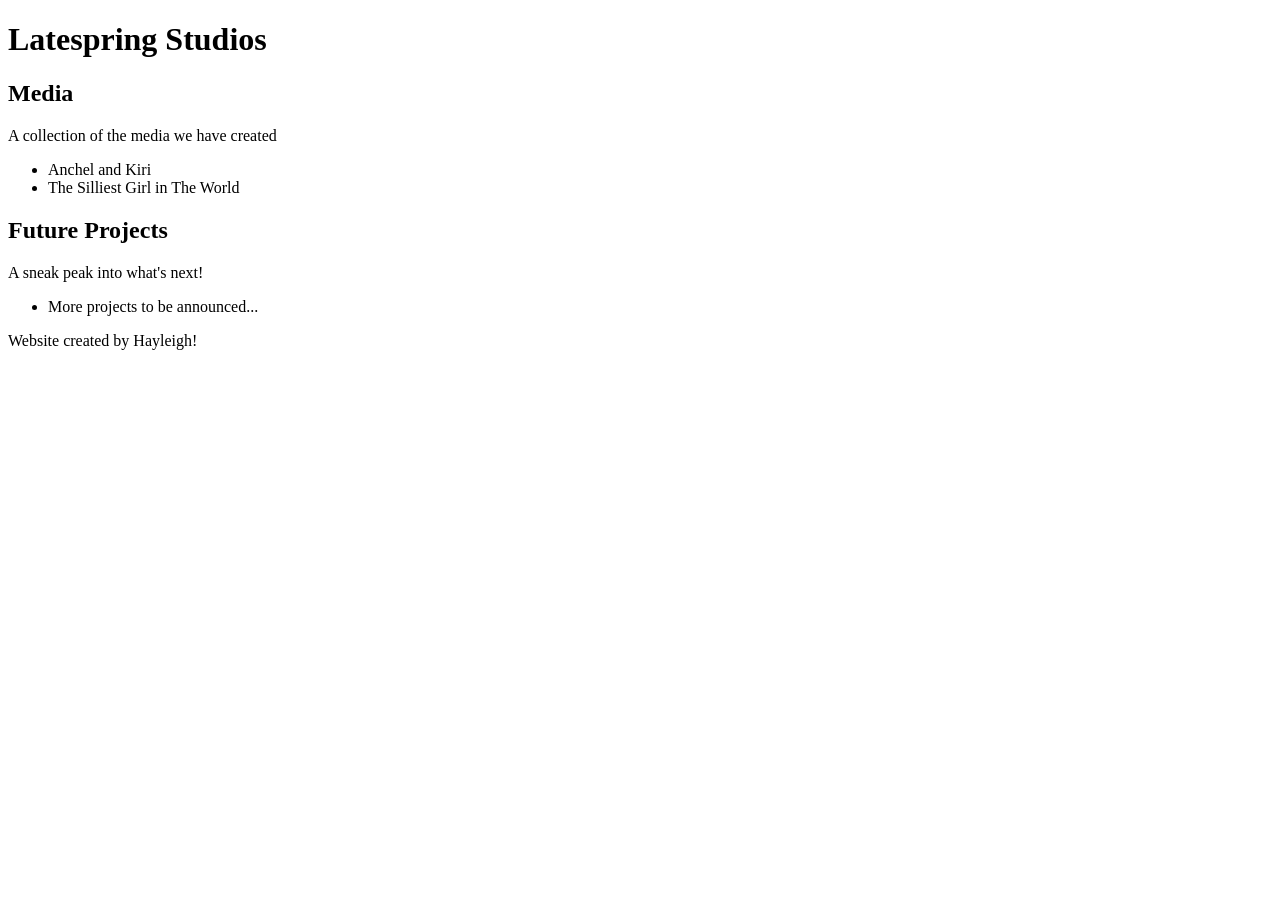
==== index.html @ b788b80c "Update index.html" ====
<!DOCTYPE html>
<html lang="en">
    <head>
        <meta charset="UTF-8">
        <title>Latespring Studios</title>
    </head>
    <body>
        <header>
            <h1>Latespring Studios</h1>
        </header>
        <main>
            <section>
                <h2>Media</h2>
                <p>A collection of the media we have created</p>
                <ul>
                    <li>Anchel and Kiri</li>
                    <li>The Silliest Girl in The World</li>
                </ul>
            </section>
            <section>
                <h2>Future Projects</h2>
                <p>A sneak peak into what's next!</p>
                <ul>
                    <li>More projects to be announced...</li>
                </ul>
            </section>
            <!-- create more little sections? -->
        </main>
        <footer>
            <p>Website created by Hayleigh!</p>
        </footer>
    </body>
</html>
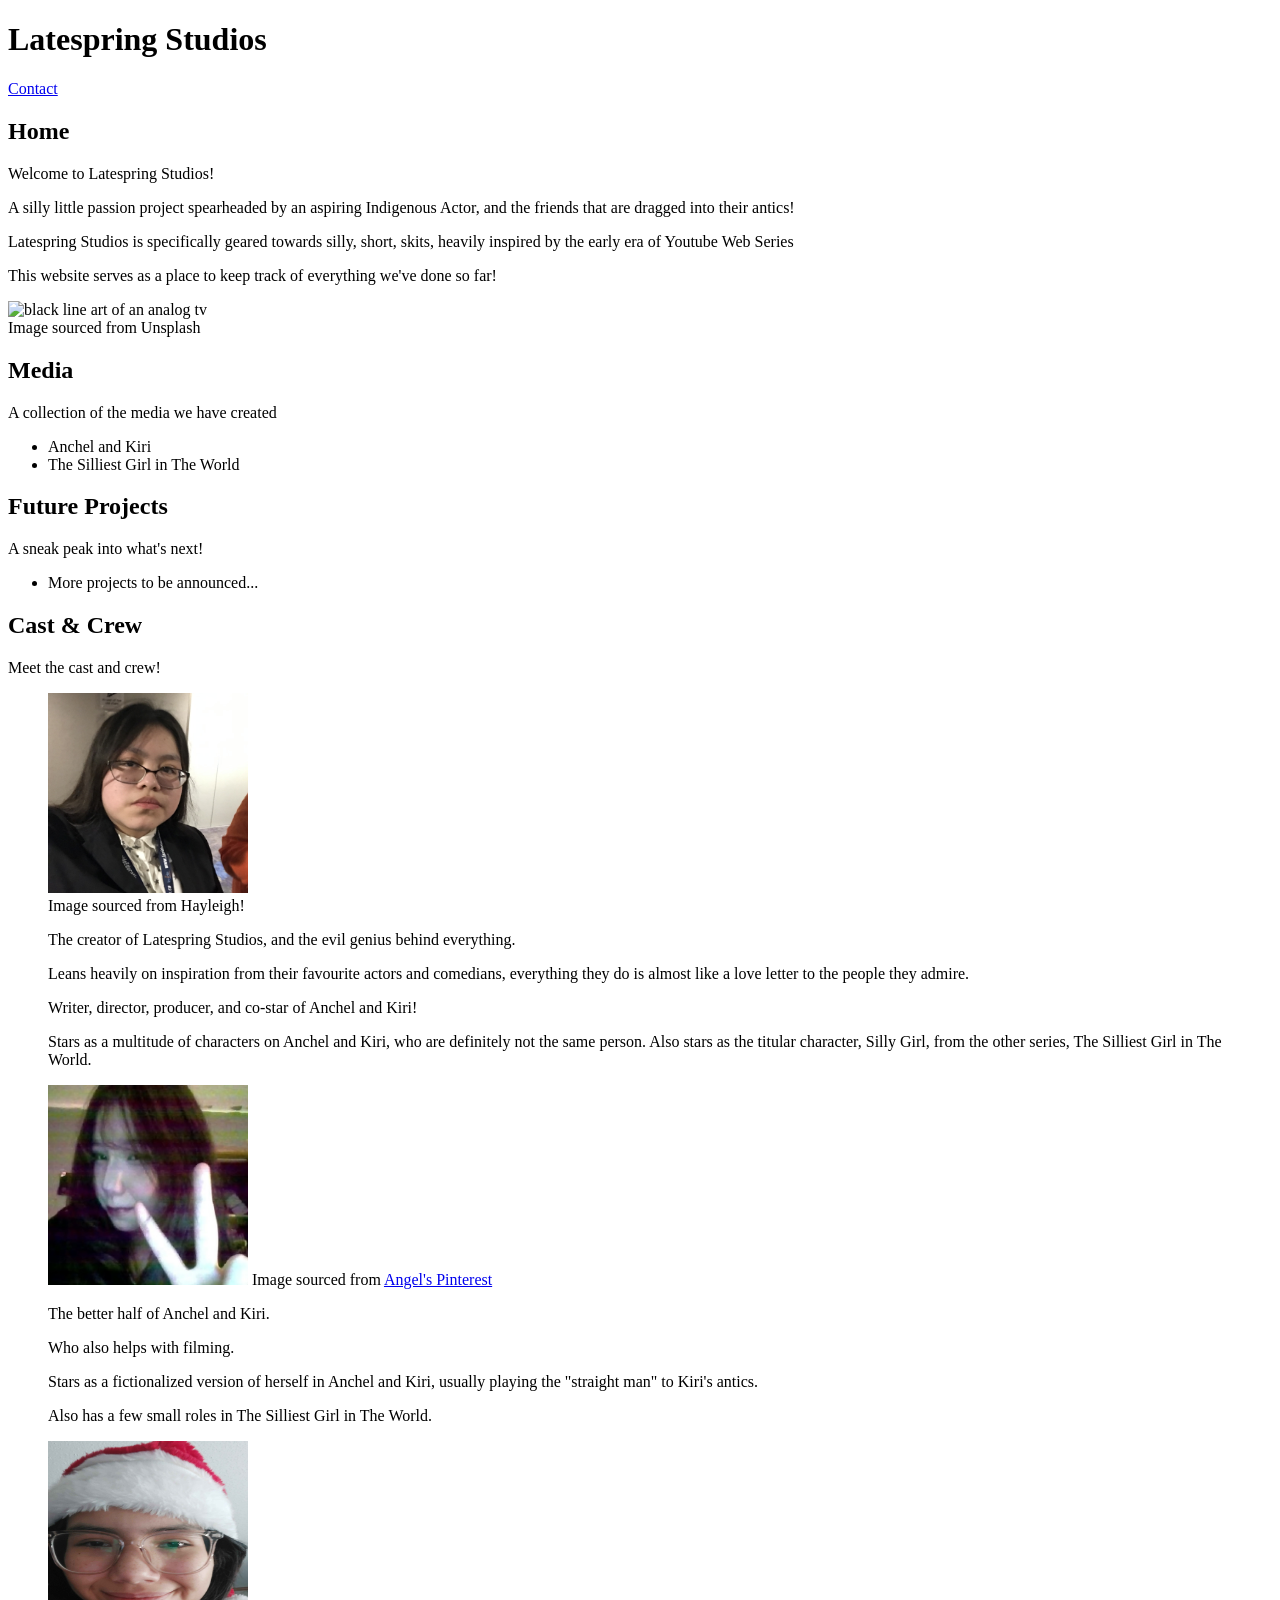
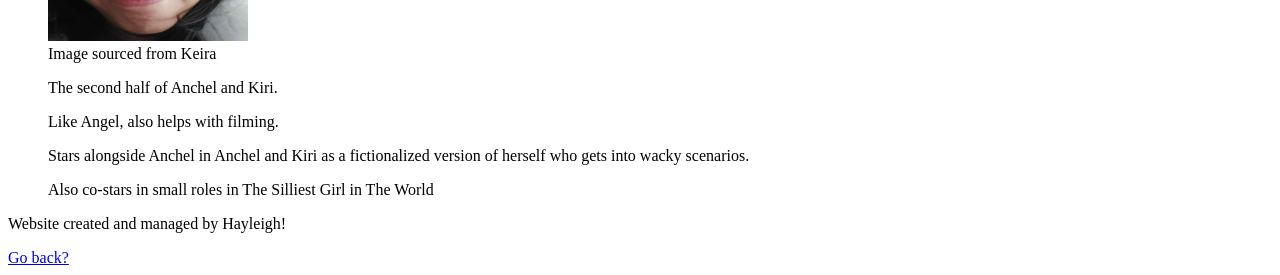
==== commit c2a96c44: "added pages and image folders" ====
--- a/index.html
+++ b/index.html
@@ -5,10 +5,28 @@
         <title>Latespring Studios</title>
     </head>
     <body>
-        <header>
+        <header id="header">
             <h1>Latespring Studios</h1>
+            <nav>
+                <a href="./pages/contact.html">Contact</a>
+            </nav>
         </header>
         <main>
+            <section>
+                <h2>Home</h2>
+                <p>Welcome to Latespring Studios!</p>
+                <p>A silly little passion project spearheaded by an aspiring Indigenous Actor, and the friends that are dragged into their antics!</p>
+                <p>Latespring Studios is specifically geared towards silly, short, skits, heavily inspired by the early era of Youtube Web Series</p>
+                <p>This website serves as a place to keep track of everything we've done so far!</p>
+            </section>
+            <img
+            src="https://images.unsplash.com/vector-1776942688544-9f9b9a38d285?q=80&w=1160&auto=format&fit=crop&ixlib=rb-4.1.0&ixid=M3wxMjA3fDB8MHxwaG90by1wYWdlfHx8fGVufDB8fHx8fA%3D%3D"
+            alt="black line art of an analog tv"
+            width="100"
+            height="100"
+            />
+            <figcaption>Image sourced from Unsplash</figcaption>
+            <!-- unsure if we had to cite the source it makes sense that we have to but unsure if to link it or not -->
             <section>
                 <h2>Media</h2>
                 <p>A collection of the media we have created</p>
@@ -24,10 +42,67 @@
                     <li>More projects to be announced...</li>
                 </ul>
             </section>
-            <!-- create more little sections? -->
+            <!-- turn these into their own things/areas/sections when get into css / more unique ? like yknow idk -->
+            <section>
+                <h2>Cast & Crew</h2>
+                <p>Meet the cast and crew!</p>
+                <div>
+                    <figure>
+                         <img 
+                        src="./images/sticky.jpg"
+                        alt="picture of the creator Hayleigh"
+                        width="200"
+                        height="200"
+                        />
+                    <figcaption>
+                        Image sourced from Hayleigh!
+                    </figcaption>
+                    <p>The creator of Latespring Studios, and the evil genius behind everything. </p>
+                    <p>Leans heavily on inspiration from their favourite actors and comedians, everything they do is almost like a love letter to the people they admire.</p>
+                    <p>Writer, director, producer, and co-star of Anchel and Kiri! </p>
+                    <p> Stars as a multitude of characters on Anchel and Kiri, who are definitely not the same person. Also stars as the titular character, Silly Girl, from the other series, The Silliest Girl in The World. </p>
+                    </figure>
+                    <figure>
+                        <img
+                        src="./images/anchel.jpg"
+                        alt="a picture of an important cast and crew member named Angel"
+                        width="200"
+                        height="200"
+                        />
+                        <ficaption>
+                            Image sourced from
+                            <a href="https://pin.it/5mqUAfCiZ" target="_blank"
+                            >Angel's Pinterest</a>
+                        </ficaption>
+                        <p>The better half of Anchel and Kiri.</p>
+                        <p>Who also helps with filming.</p>
+                        <p>Stars as a fictionalized version of herself in Anchel and Kiri, usually playing the "straight man" to Kiri's antics.</p> 
+                        <p> Also has a few small roles in The Silliest Girl in The World.
+                        </p>
+                    </figure>
+                    <!-- fix kiri's image when she sends you an ACTUAL photo -->
+                    <figure>
+                        <img
+                        src="./images/kiri.jpg"
+                        alt="picture of an important cast and crew member named Keira"
+                        width="200"
+                        height="200"
+                        />
+                        <figcaption>
+                            Image sourced from Keira
+                        </figcaption>
+                        <p>The second half of Anchel and Kiri.</p>
+                        <p>Like Angel, also helps with filming.</p>
+                        <p>Stars alongside Anchel in Anchel and Kiri as a fictionalized version of herself who gets into wacky scenarios.</p>
+                        <p> Also co-stars in small roles in The Silliest Girl in The World
+                        </p>
+                    </figure>
+                </div>
+            </section>
         </main>
         <footer>
-            <p>Website created by Hayleigh!</p>
+            <p>Website created and managed by Hayleigh!</p>
+            <a href="#header">Go back?</a>
         </footer>
     </body>
-</html>
+</html>
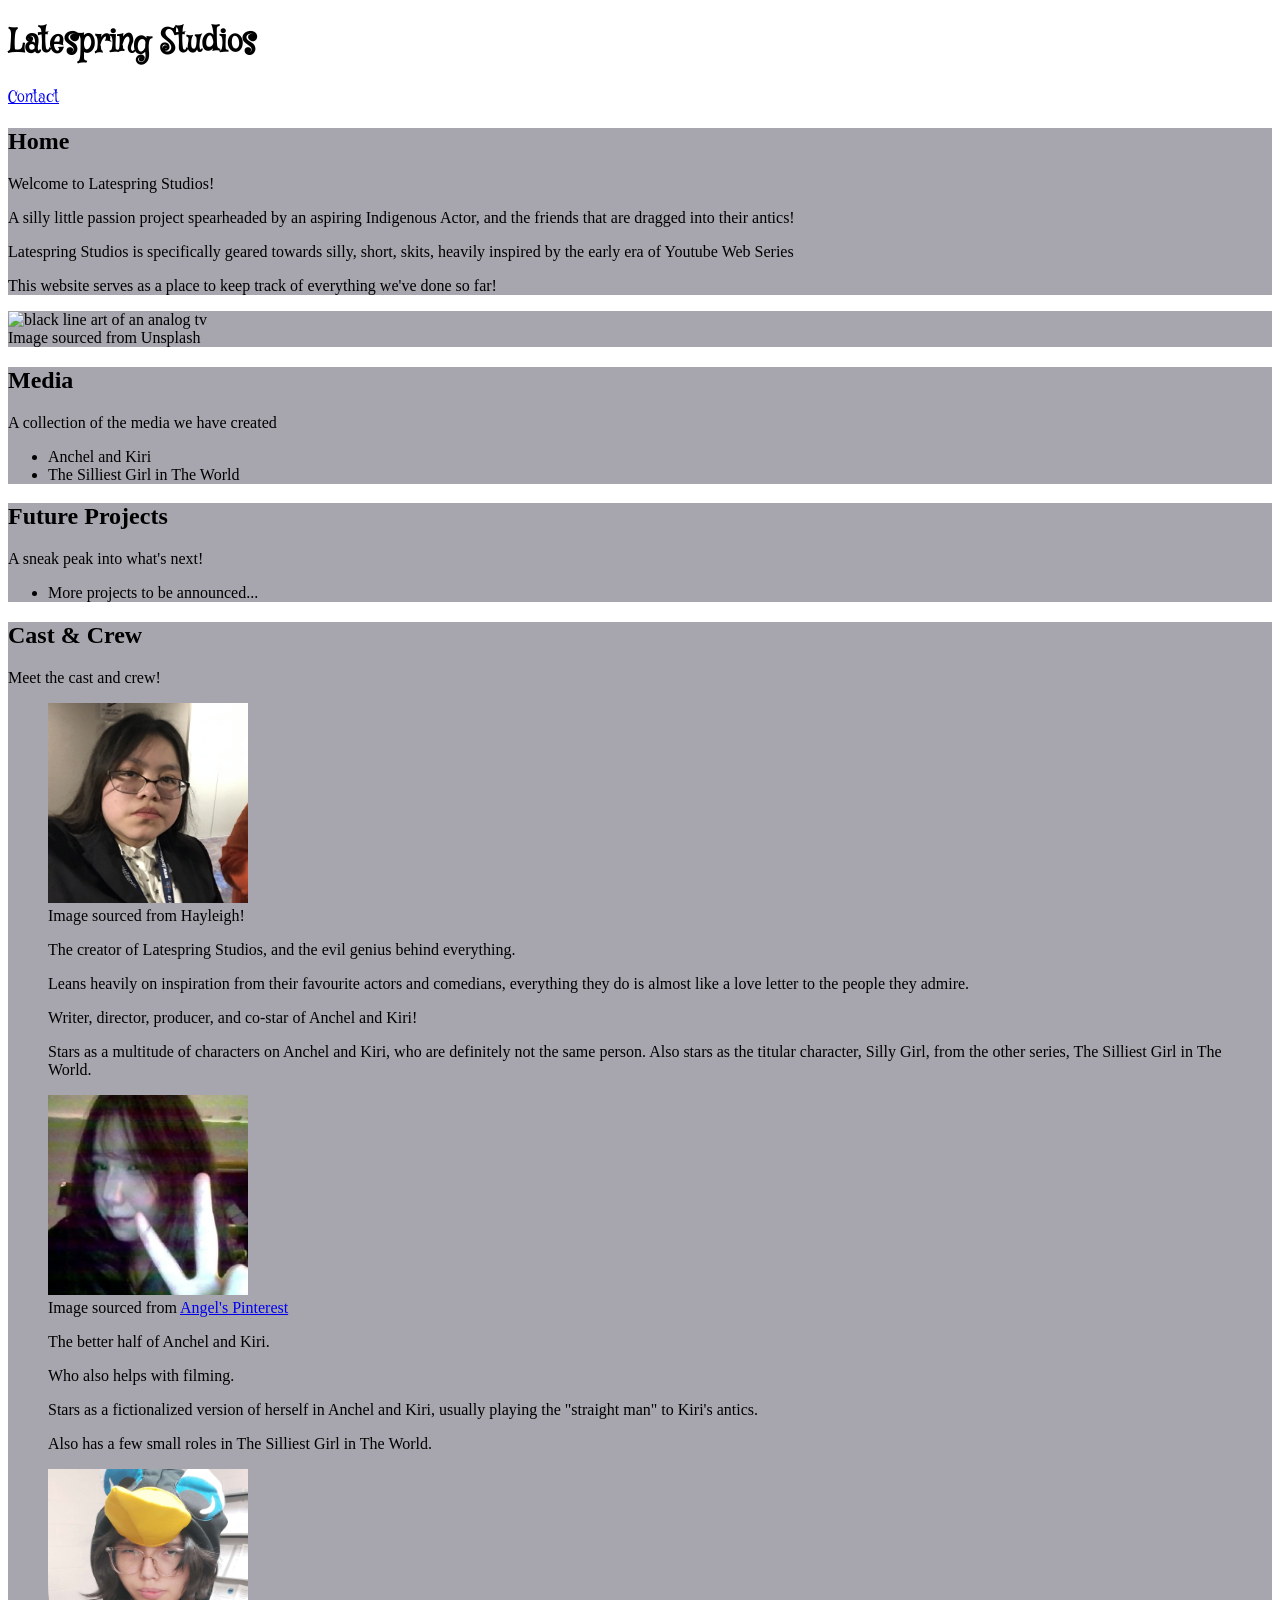
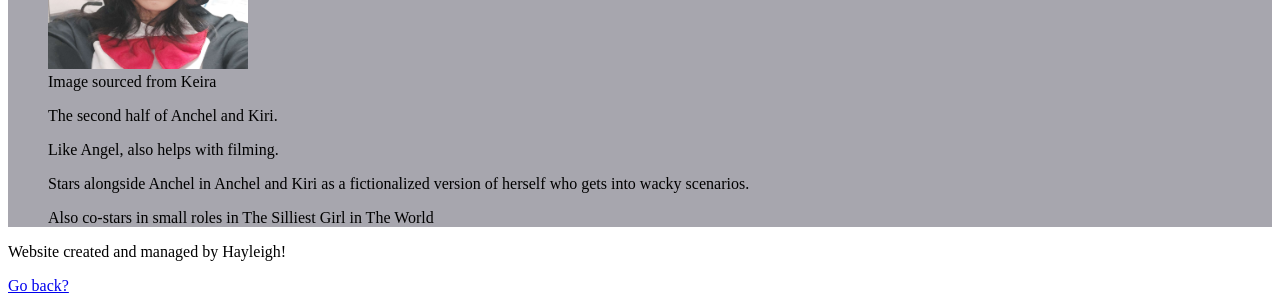
==== commit fc0505eb: "added color and fonts" ====
--- a/index.html
+++ b/index.html
@@ -3,6 +3,10 @@
     <head>
         <meta charset="UTF-8">
         <title>Latespring Studios</title>
+        <link rel="stylesheet" href="./styles.css">
+        <link rel="preconnect" href="https://fonts.googleapis.com">
+        <link rel="preconnect" href="https://fonts.gstatic.com" crossorigin>
+        <link href="https://fonts.googleapis.com/css2?family=Mystery+Quest&display=swap" rel="stylesheet">
     </head>
     <body>
         <header id="header">
@@ -19,14 +23,15 @@
                 <p>Latespring Studios is specifically geared towards silly, short, skits, heavily inspired by the early era of Youtube Web Series</p>
                 <p>This website serves as a place to keep track of everything we've done so far!</p>
             </section>
-            <img
-            src="https://images.unsplash.com/vector-1776942688544-9f9b9a38d285?q=80&w=1160&auto=format&fit=crop&ixlib=rb-4.1.0&ixid=M3wxMjA3fDB8MHxwaG90by1wYWdlfHx8fGVufDB8fHx8fA%3D%3D"
-            alt="black line art of an analog tv"
-            width="100"
-            height="100"
-            />
-            <figcaption>Image sourced from Unsplash</figcaption>
-            <!-- unsure if we had to cite the source it makes sense that we have to but unsure if to link it or not -->
+           <section>
+                <img
+                src="https://images.unsplash.com/vector-1776942688544-9f9b9a38d285?q=80&w=1160&auto=format&fit=crop&ixlib=rb-4.1.0&ixid=M3wxMjA3fDB8MHxwaG90by1wYWdlfHx8fGVufDB8fHx8fA%3D%3D"
+                alt="black line art of an analog tv"
+                width="100"
+                height="100"
+                />
+                <figcaption>Image sourced from Unsplash</figcaption>
+            </section>
             <section>
                 <h2>Media</h2>
                 <p>A collection of the media we have created</p>
@@ -34,6 +39,7 @@
                     <li>Anchel and Kiri</li>
                     <li>The Silliest Girl in The World</li>
                 </ul>
+                <!-- add pictures that are clickable, takes you to a little blurb of them and a video ? maybe ? -->
             </section>
             <section>
                 <h2>Future Projects</h2>
@@ -54,13 +60,13 @@
                         width="200"
                         height="200"
                         />
-                    <figcaption>
+                        <figcaption>
                         Image sourced from Hayleigh!
-                    </figcaption>
-                    <p>The creator of Latespring Studios, and the evil genius behind everything. </p>
-                    <p>Leans heavily on inspiration from their favourite actors and comedians, everything they do is almost like a love letter to the people they admire.</p>
-                    <p>Writer, director, producer, and co-star of Anchel and Kiri! </p>
-                    <p> Stars as a multitude of characters on Anchel and Kiri, who are definitely not the same person. Also stars as the titular character, Silly Girl, from the other series, The Silliest Girl in The World. </p>
+                        </figcaption>
+                        <p>The creator of Latespring Studios, and the evil genius behind everything. </p>
+                        <p>Leans heavily on inspiration from their favourite actors and comedians, everything they do is almost like a love letter to the people they admire.</p>
+                        <p>Writer, director, producer, and co-star of Anchel and Kiri! </p>
+                        <p> Stars as a multitude of characters on Anchel and Kiri, who are definitely not the same person. Also stars as the titular character, Silly Girl, from the other series, The Silliest Girl in The World. </p>
                     </figure>
                     <figure>
                         <img
@@ -69,18 +75,17 @@
                         width="200"
                         height="200"
                         />
-                        <ficaption>
+                        <figcaption>
                             Image sourced from
                             <a href="https://pin.it/5mqUAfCiZ" target="_blank"
                             >Angel's Pinterest</a>
-                        </ficaption>
+                        </figcaption>
                         <p>The better half of Anchel and Kiri.</p>
                         <p>Who also helps with filming.</p>
                         <p>Stars as a fictionalized version of herself in Anchel and Kiri, usually playing the "straight man" to Kiri's antics.</p> 
                         <p> Also has a few small roles in The Silliest Girl in The World.
                         </p>
                     </figure>
-                    <!-- fix kiri's image when she sends you an ACTUAL photo -->
                     <figure>
                         <img
                         src="./images/kiri.jpg"
--- a/styles.css
+++ b/styles.css
@@ -0,0 +1,24 @@
+body {
+    color: black;
+    background-color: white;
+    font-family: 'Times New Roman', Times, serif
+    Arial, Helvetica, sans-serif
+}
+
+header {
+    background-color: white;
+      font-family: "Mystery Quest", system-ui;
+}
+
+footer {
+    background-color: white;
+}
+
+section {
+    background-color: #A7A6AE;
+}
+
+/* contact page stuff */
+.contact-header {
+    background-color:#A7A6AE;
+}
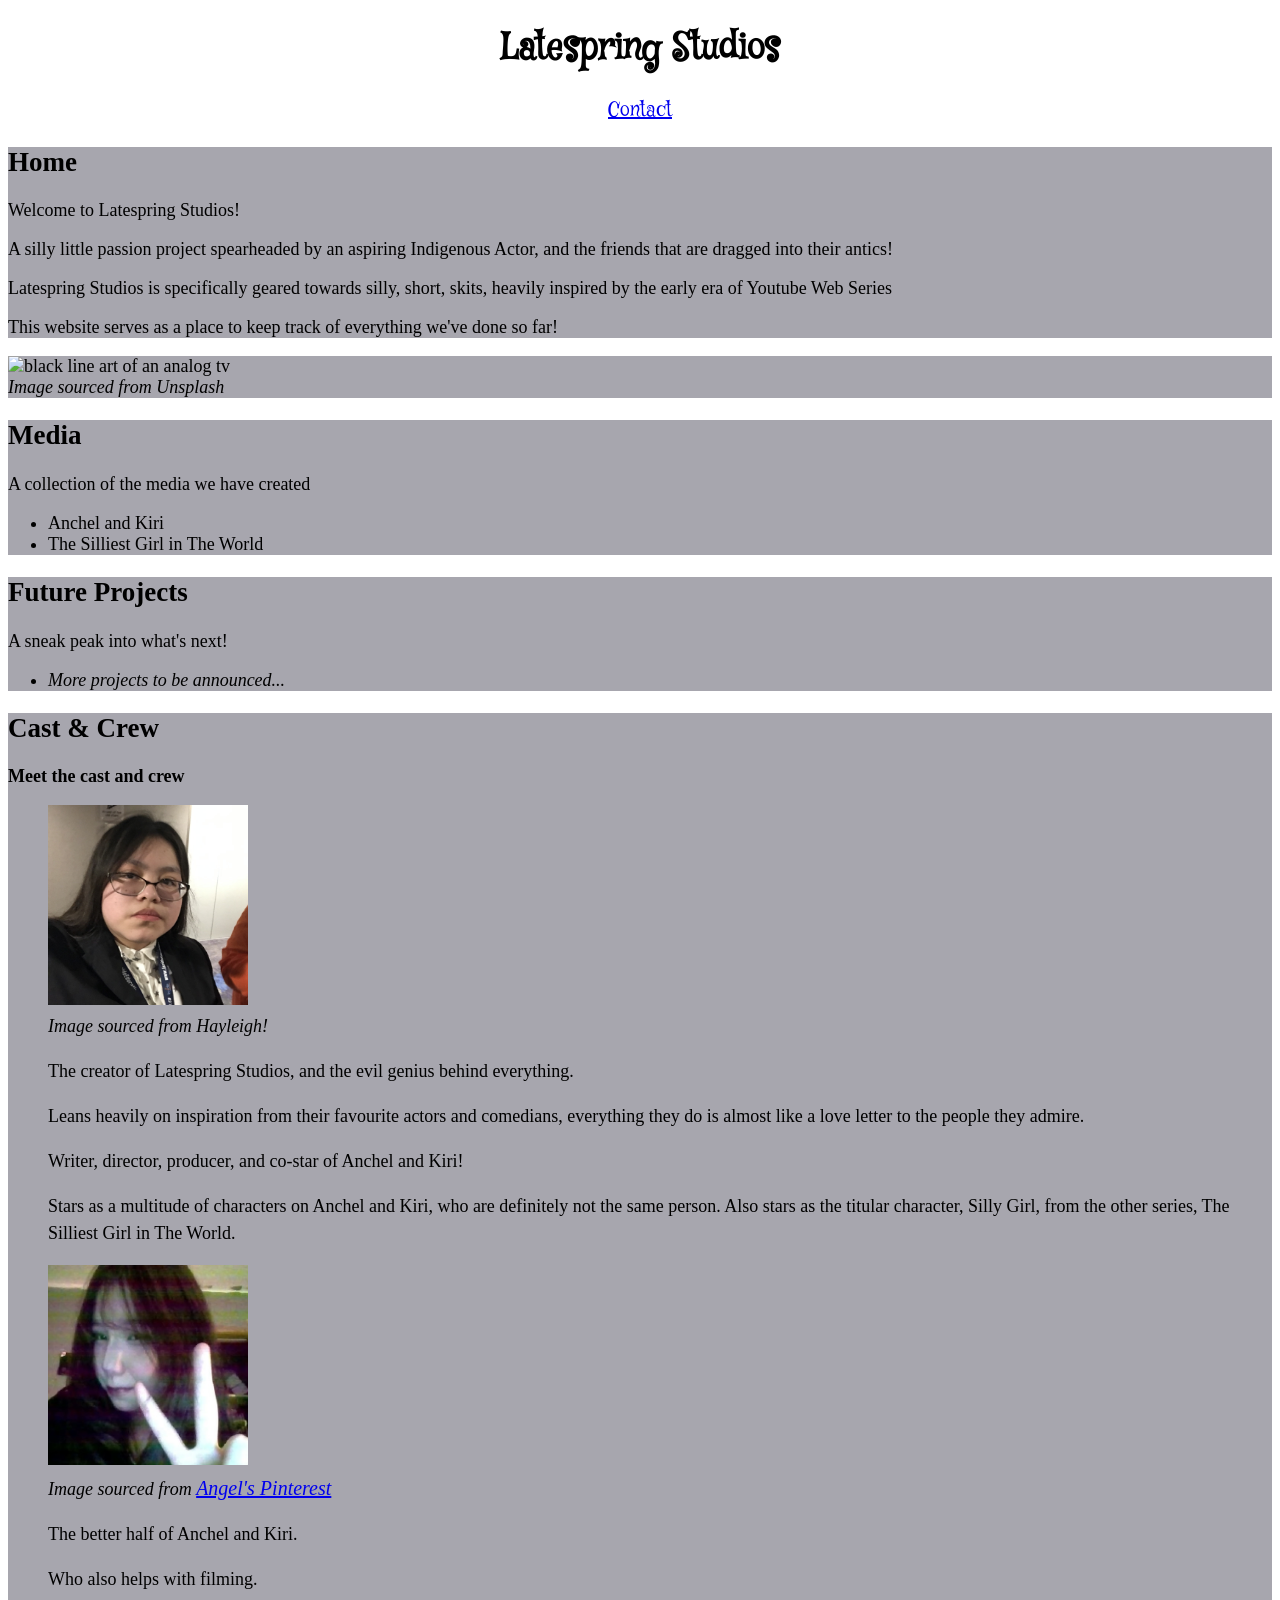
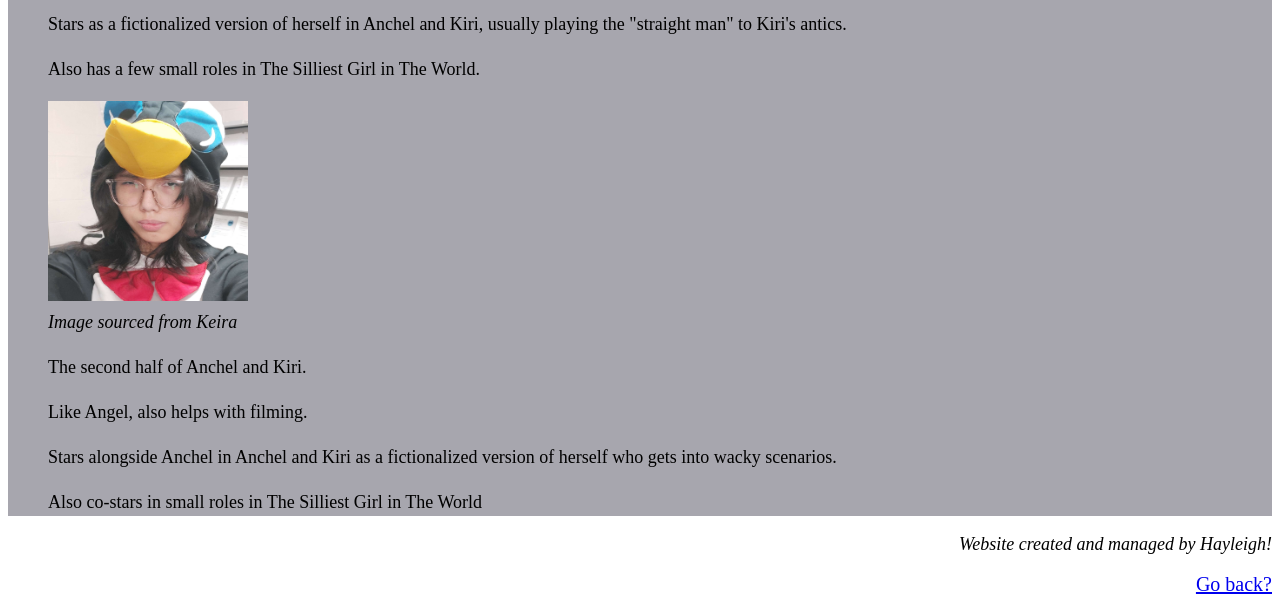
==== commit 64cd4ccb: "added a bit more to css" ====
--- a/index.html
+++ b/index.html
@@ -45,13 +45,13 @@
                 <h2>Future Projects</h2>
                 <p>A sneak peak into what's next!</p>
                 <ul>
-                    <li>More projects to be announced...</li>
+                    <li><em>More projects to be announced...</em></li>
                 </ul>
             </section>
             <!-- turn these into their own things/areas/sections when get into css / more unique ? like yknow idk -->
             <section>
                 <h2>Cast & Crew</h2>
-                <p>Meet the cast and crew!</p>
+                <p><strong>Meet the cast and crew</strong></p>
                 <div>
                     <figure>
                          <img 
@@ -63,7 +63,7 @@
                         <figcaption>
                         Image sourced from Hayleigh!
                         </figcaption>
-                        <p>The creator of Latespring Studios, and the evil genius behind everything. </p>
+                        <p>The creator of Latespring Studios, and the evil genius behind everything.</strong></p>
                         <p>Leans heavily on inspiration from their favourite actors and comedians, everything they do is almost like a love letter to the people they admire.</p>
                         <p>Writer, director, producer, and co-star of Anchel and Kiri! </p>
                         <p> Stars as a multitude of characters on Anchel and Kiri, who are definitely not the same person. Also stars as the titular character, Silly Girl, from the other series, The Silliest Girl in The World. </p>
@@ -88,7 +88,7 @@
                     </figure>
                     <figure>
                         <img
-                        src="./images/kiri.jpg"
+                        src="./images/kiripeng.jpg"
                         alt="picture of an important cast and crew member named Keira"
                         width="200"
                         height="200"
@@ -106,8 +106,9 @@
             </section>
         </main>
         <footer>
-            <p>Website created and managed by Hayleigh!</p>
+            <p><em>Website created and managed by Hayleigh!</em></p>
             <a href="#header">Go back?</a>
         </footer>
     </body>
+    <!-- BLRHHHHEUGH -->
 </html>
--- a/styles.css
+++ b/styles.css
@@ -1,8 +1,8 @@
 body {
-    color: black;
     background-color: white;
-    font-family: 'Times New Roman', Times, serif
-    Arial, Helvetica, sans-serif
+    font-family: 'Times New Roman', Times, serif,
+    Arial, Helvetica, sans-serif;
+    font-size: 18px;
 }
 
 header {
@@ -10,15 +10,59 @@
       font-family: "Mystery Quest", system-ui;
 }
 
-footer {
-    background-color: white;
+h1 {
+    font-family: "Mystery Quest", system-ui;
+    text-align: center;
+    a {
+        text-align: center;
+    }
+}
+
+header h1 {
+    font-size: 36px;
+}
+
+nav {
+    text-align: center;
+}
+
+div {
+  line-height: 1.5;
+}
+
+p {
+    font-weight: normal;
+
+}
+
+figcaption {
+   font-style: italic;
 }
 
 section {
     background-color: #A7A6AE;
 }
 
+footer {
+    text-align: right;
+}
+a {
+    font-size: 20px;
+}
+ a:hover {
+        color: #000000;
+        text-decoration: underline;
+    }
+
+    /* keep the colour palette in mind but maybe try adjust this colour later ? */
+    a:visited {
+        color: #6A5E6C;
+    }
+ a:active {
+        color: #000000;
+    }
+
 /* contact page stuff */
 .contact-header {
-    background-color:#A7A6AE;
+     background-color:#A7A6AE ;
 }
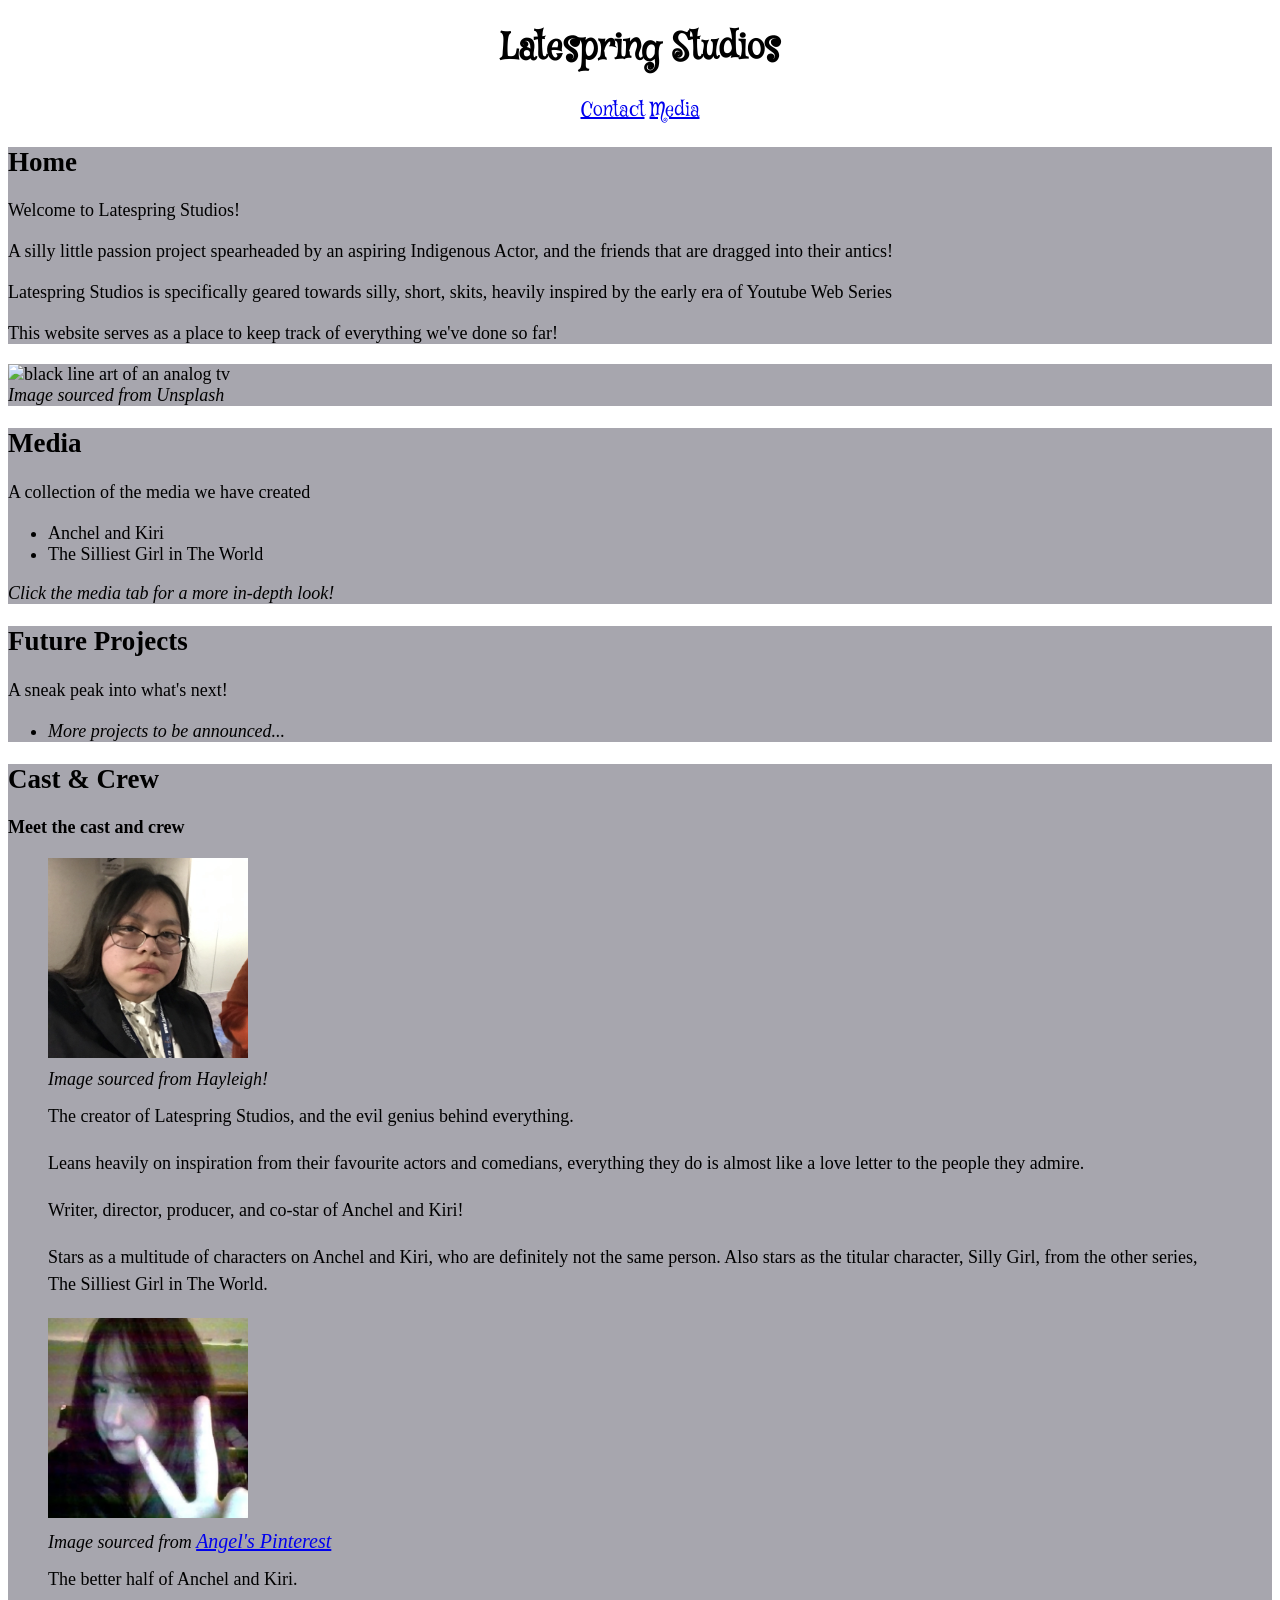
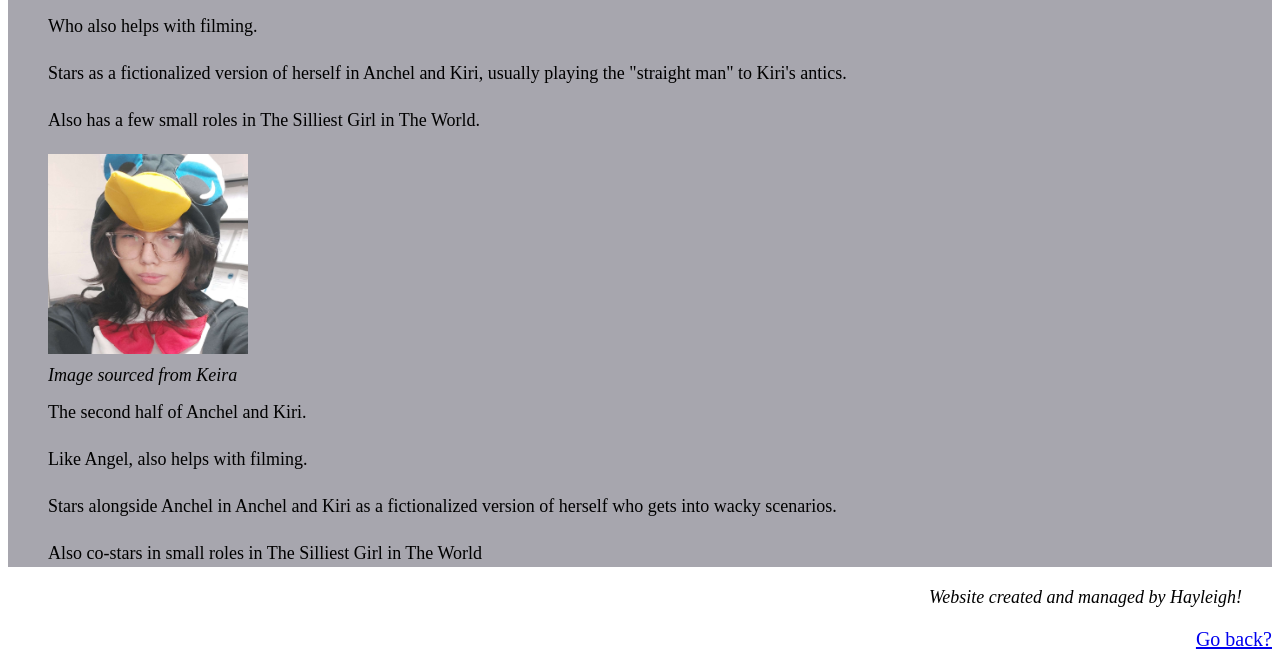
==== commit 8b6731e0: "new media page +  more css stuff" ====
--- a/index.html
+++ b/index.html
@@ -13,6 +13,7 @@
             <h1>Latespring Studios</h1>
             <nav>
                 <a href="./pages/contact.html">Contact</a>
+                <a href="./pages/media.html">Media</a>
             </nav>
         </header>
         <main>
@@ -39,7 +40,7 @@
                     <li>Anchel and Kiri</li>
                     <li>The Silliest Girl in The World</li>
                 </ul>
-                <!-- add pictures that are clickable, takes you to a little blurb of them and a video ? maybe ? -->
+                <p><em>Click the media tab for a more in-depth look!</em></p>
             </section>
             <section>
                 <h2>Future Projects</h2>
--- a/styles.css
+++ b/styles.css
@@ -7,15 +7,12 @@
 
 header {
     background-color: white;
-      font-family: "Mystery Quest", system-ui;
+      font-family: "Mystery Quest", system-ui, Arial, Helvetica, sans-serif;
 }
 
 h1 {
-    font-family: "Mystery Quest", system-ui;
+    font-family: "Mystery Quest", system-ui, Arial, Helvetica, sans-serif;
     text-align: center;
-    a {
-        text-align: center;
-    }
 }
 
 header h1 {
@@ -33,6 +30,13 @@
 p {
     font-weight: normal;
 
+}
+
+p {
+  margin-top: 10px;
+  margin-bottom: 20px;
+  margin-right: 30px;
+  margin-left: 0;
 }
 
 figcaption {
@@ -64,5 +68,7 @@
 
 /* contact page stuff */
 .contact-header {
-     background-color:#A7A6AE ;
+    border: 4px dotted;
+    text-align: center;
+    background-color: #A7A6AE;
 }
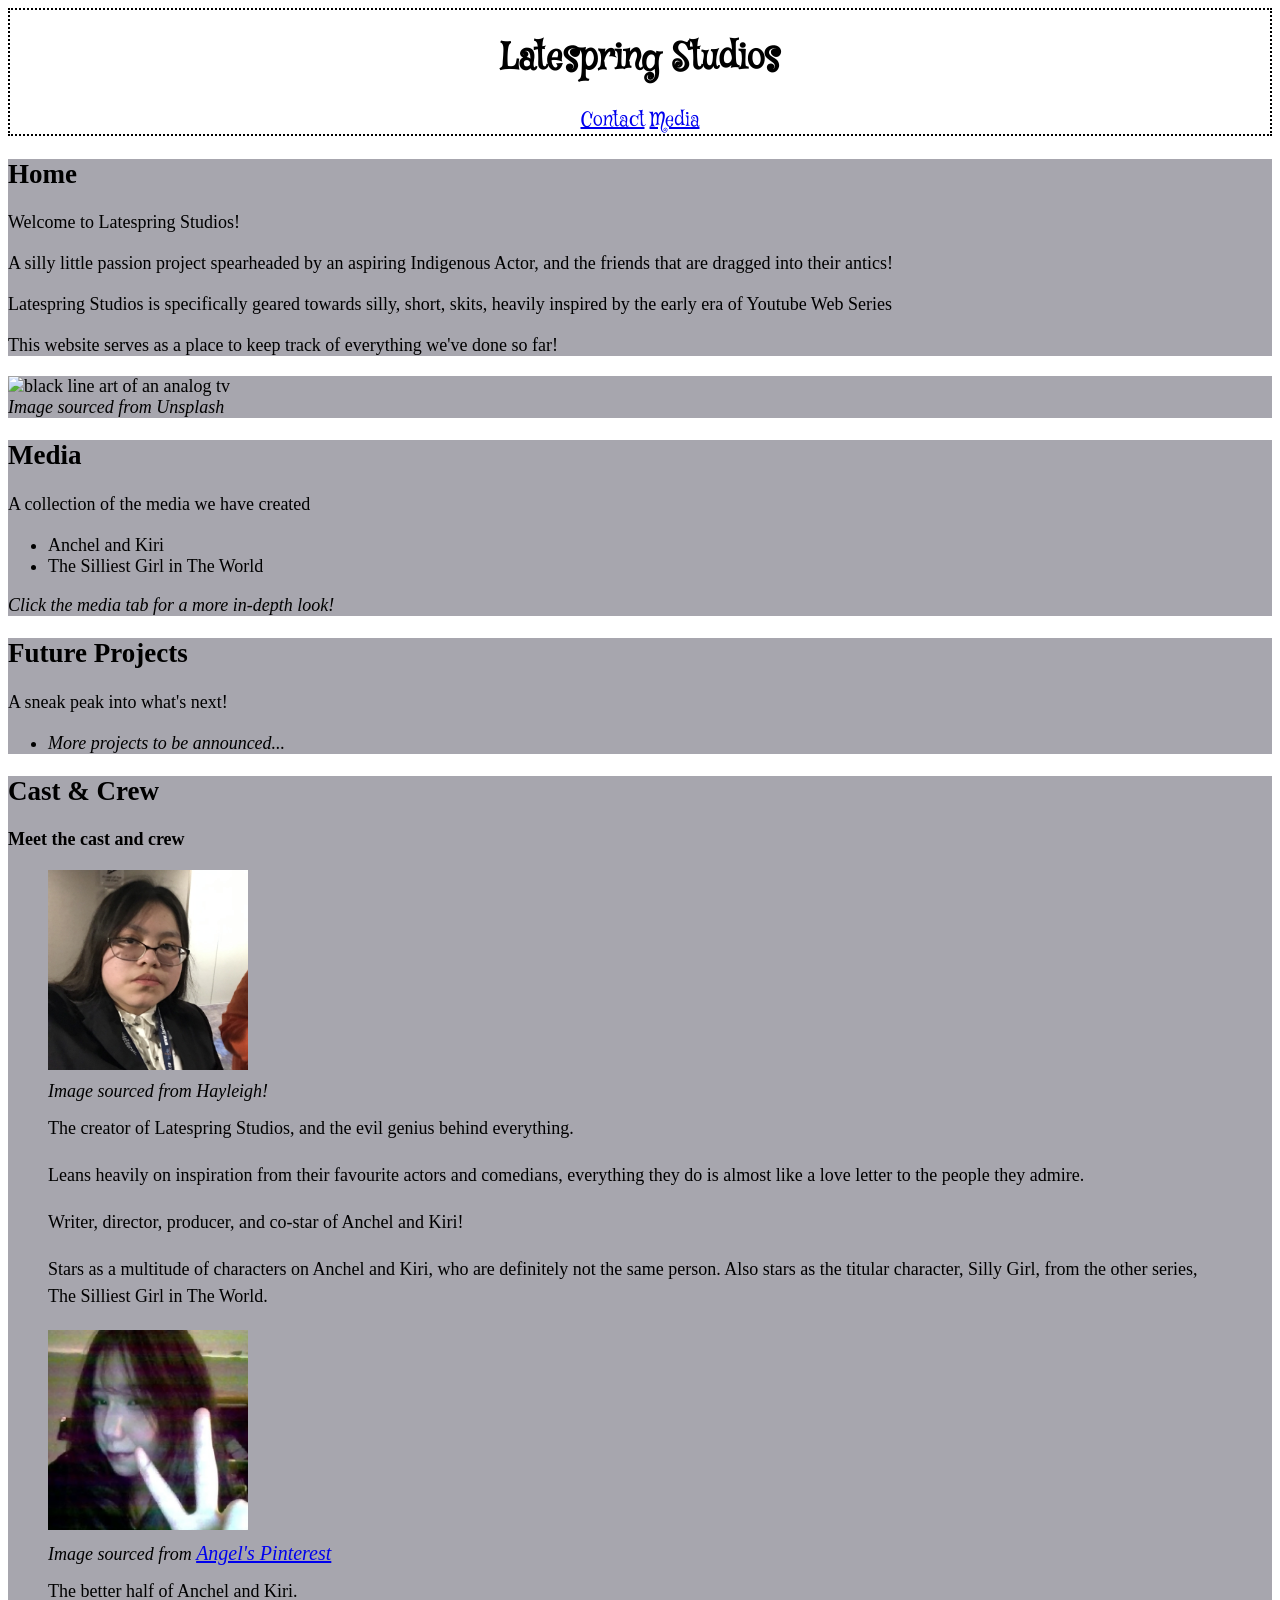
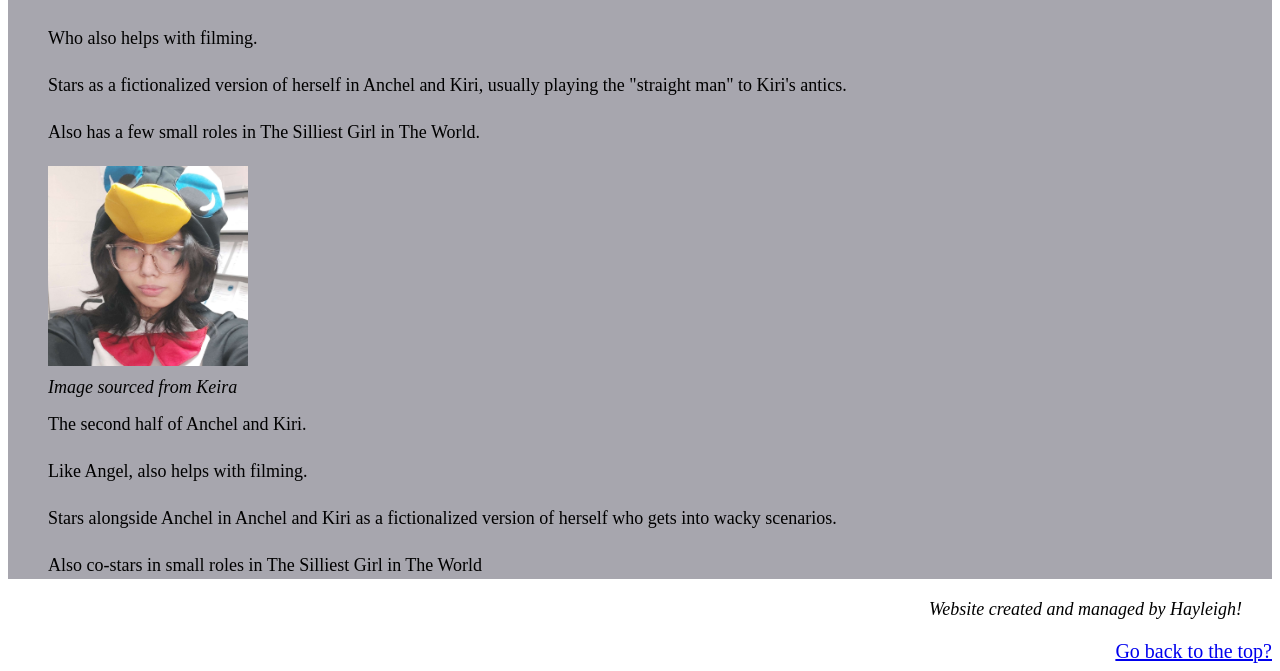
==== commit 3e61a770: "finalizing things and finishing details" ====
--- a/index.html
+++ b/index.html
@@ -49,7 +49,7 @@
                     <li><em>More projects to be announced...</em></li>
                 </ul>
             </section>
-            <!-- turn these into their own things/areas/sections when get into css / more unique ? like yknow idk -->
+            <!-- turn these into their own things/areas/sections? later way after maybe -->
             <section>
                 <h2>Cast & Crew</h2>
                 <p><strong>Meet the cast and crew</strong></p>
@@ -108,7 +108,7 @@
         </main>
         <footer>
             <p><em>Website created and managed by Hayleigh!</em></p>
-            <a href="#header">Go back?</a>
+            <a href="#header">Go back to the top?</a>
         </footer>
     </body>
     <!-- BLRHHHHEUGH -->
--- a/styles.css
+++ b/styles.css
@@ -1,3 +1,5 @@
+/* maybe clean up this code a bit , later on */
+
 body {
     background-color: white;
     font-family: 'Times New Roman', Times, serif,
@@ -7,6 +9,7 @@
 
 header {
     background-color: white;
+    border: 2px dotted black;
       font-family: "Mystery Quest", system-ui, Arial, Helvetica, sans-serif;
 }
 
@@ -58,7 +61,6 @@
         text-decoration: underline;
     }
 
-    /* keep the colour palette in mind but maybe try adjust this colour later ? */
     a:visited {
         color: #6A5E6C;
     }
@@ -68,7 +70,15 @@
 
 /* contact page stuff */
 .contact-header {
-    border: 4px dotted;
+    border: 2px dotted black;
     text-align: center;
-    background-color: #A7A6AE;
+    background-color: white;
+}
+
+.contacter {
+    text-decoration: underline;
+}
+
+.contact {
+    text-align: center;
 }
